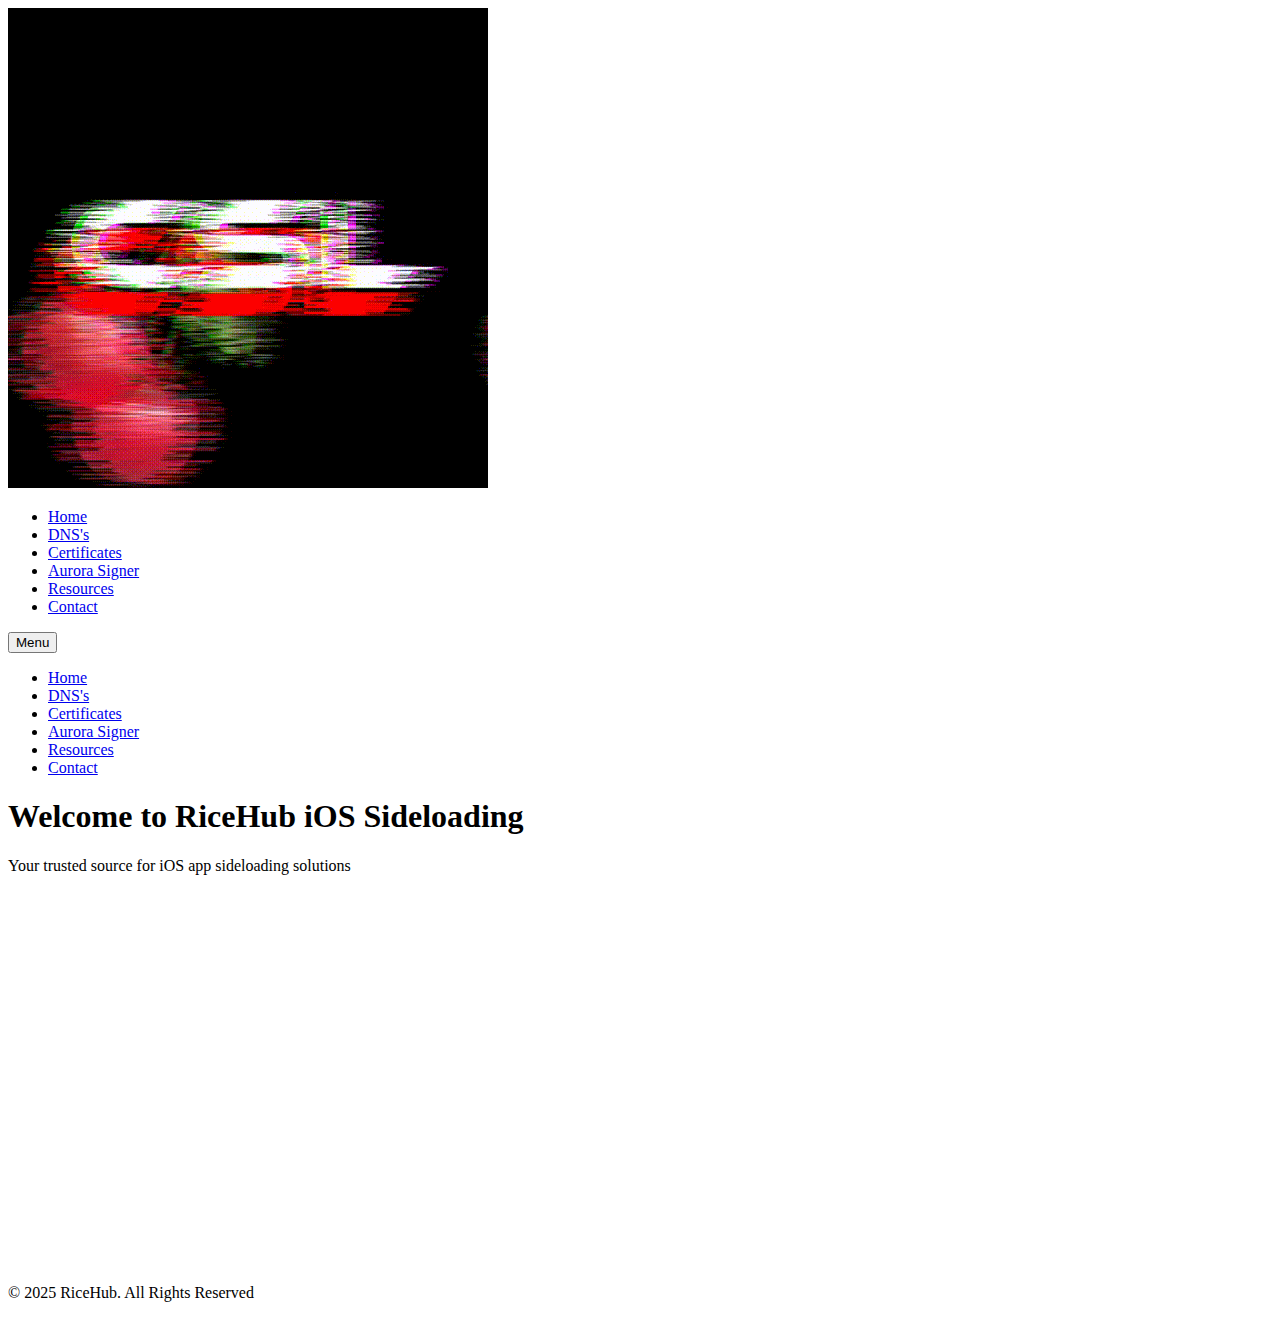
==== index.htm @ a2f0a1d7 "Create index.html" ====
<!doctype html>
<html lang="en">
  <head>
   <meta charset="utf-8" />
    <meta name="theme-color" content="#d83955">
    <meta name="viewport" content="width=device-width,initial-scale=1" />
    <meta name="color-scheme" content="light only" />
    <meta name="description" content="CSL is the best fruit themed sideloading app, we promise to provide our users with the simplest and convenient website." />
    <meta property="og:site_name" content="" />
    <meta property="og:title" content="Cherry Sideloading" />
    <meta property="og:type" content="website" />
    <meta property="og:description" content="CSL is the best fruit themed sideloading app, we promise to provide our users with the simplest and convenient website." />
    <meta property="og:image" content="https://cslapp.aurorasigner.xyz/Images/Logo.gif" />
    <meta property="og:image:type" content="image/jpeg" />
    <meta property="og:image:width" content="1280" />
    <meta property="og:image:height" content="800" />
    <meta property="og:url" content="https://cslapp.aurorasigner.xyz/" />
    <title>RiceHub IOS Sideloading</title>
    <link rel="canonical" href="https://cslapp.aurorasigner.xyz" />
    <link rel="stylesheet" href="styles.css" />
    <link
      href="https://fonts.googleapis.com/css2?family=Poppins:wght@300;400;600&display=swap"
      rel="stylesheet"
    />
  </head>
  <body>
    <header>
      <div class="container">
        <div class="logo-wrapper">
          <img
            src="Images/Logo.gif"
            alt="Cherry Sideloading Logo"
            class="logo"
          />
        </div>
        <nav class="desktop-nav">
          <ul>
            <li><a href="index.html" data-animation="">Home</a></li>
            <li><a href="dns.html" data-animation="">DNS's</a></li>
            <li>
              <a href="certificates.html" data-animation="">Certificates</a>
            </li>
            <li>
              <a href="https://aurorasigner.xyz/" data-animation=""
                >Aurora Signer</a
              >
            </li>
            <li>
              <a href="resources.html" data-animation="">Resources</a>
            </li>
            <li><a href="contact.html" data-animation="">Contact</a></li>
          </ul>
        </nav>
        <div class="mobile-menu">
          <button class="menu-toggle">Menu</button>
          <ul class="dropdown">
            <li><a href="index.html">Home</a></li>
            <li><a href="dns.html">DNS's</a></li>
            <li><a href="certificates.html">Certificates</a></li>
            <li><a href="https://aurorasigner.xyz/">Aurora Signer</a></li>
            <li><a href="resources.html">Resources</a></li>
            <li><a href="contact.html">Contact</a></li>
          </ul>
        </div>
      </div>
    </header>
    <main>
      <div class="container">
        <section class="hero">
          <h1>Welcome to RiceHub iOS Sideloading</h1>
          <p>Your trusted source for iOS app sideloading solutions</p>
        </section>
        <section class="info-box">
          <h2>What is Sideloading?</h2>
          <p>
            Sideloading is the process of installing apps on iOS devices without
            using the official App Store. It allows users to access a wider
            range of applications and customize their device experience.
          </p>
        </section>
        <section class="info-box">
          <h2>Sideloading Certificates</h2>
          <p>
            Certificates are crucial for sideloading apps. They act as a digital
            signature, allowing your device to trust and run sideloaded
            applications. Cherry Sideloading provides reliable certificates to
            ensure a smooth sideloading experience.
          </p>
        </section>
        <section class="info-box">
          <h2>DNS and Sideloading</h2>
          <p>
            DNS (Domain Name System) plays a role in sideloading by helping to
            bypass certain restrictions. Custom DNS configurations can enhance
            your sideloading capabilities and improve access to various
            services.
          </p>
        </section>
        <section class="info-box">
          <h2>About RiceHub</h2>
          <p>
            RiceHub is dedicated to give users the best sideloading experience. We want people to 				have freedom on their iOS devices and have fun with it. This project was made with 				passion and not meant for to make profit.
          </p>
        </section>
      </div>
    </main>
    <footer>
      <div class="container">
        <p>&copy; 2025 RiceHub. All Rights Reserved</p>
      </div>
    </footer>
    <script src="script.js"></script>
  </body>
</html>
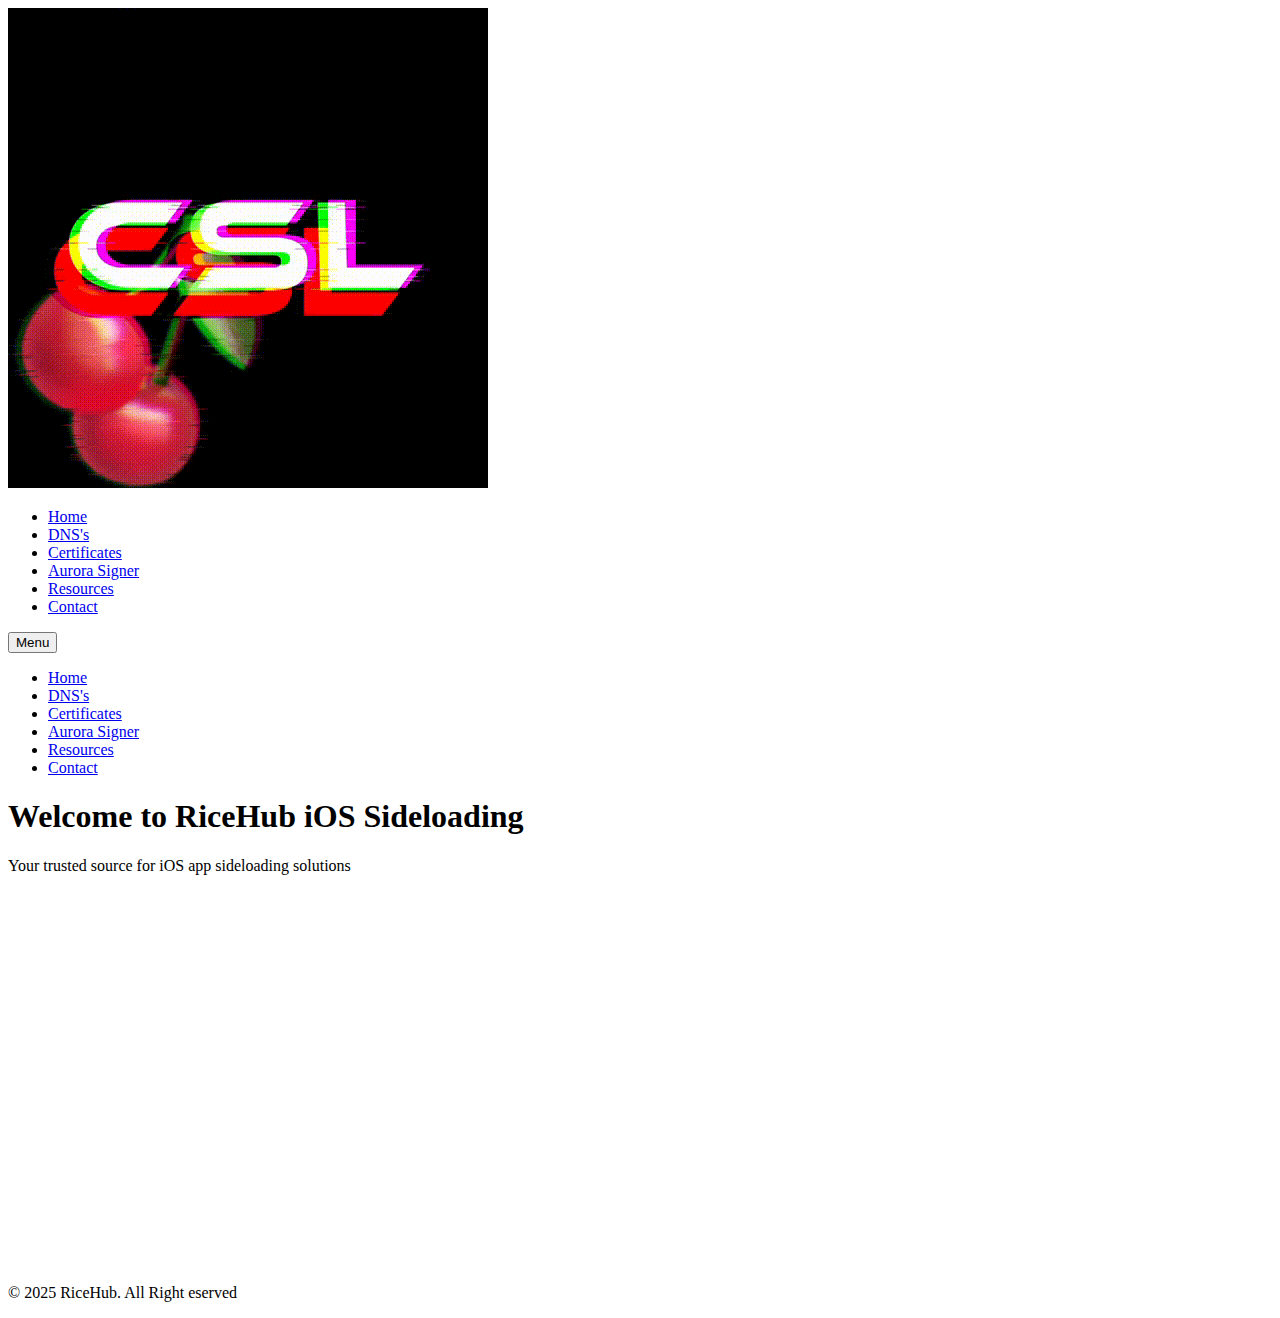
==== commit b8043750: "Update index.html" ====
--- a/index.htm
+++ b/index.htm
@@ -106,7 +106,7 @@
     </main>
     <footer>
       <div class="container">
-        <p>&copy; 2025 RiceHub. All Rights Reserved</p>
+        <p>&copy; 2025 RiceHub. All Right eserved</p>
       </div>
     </footer>
     <script src="script.js"></script>
